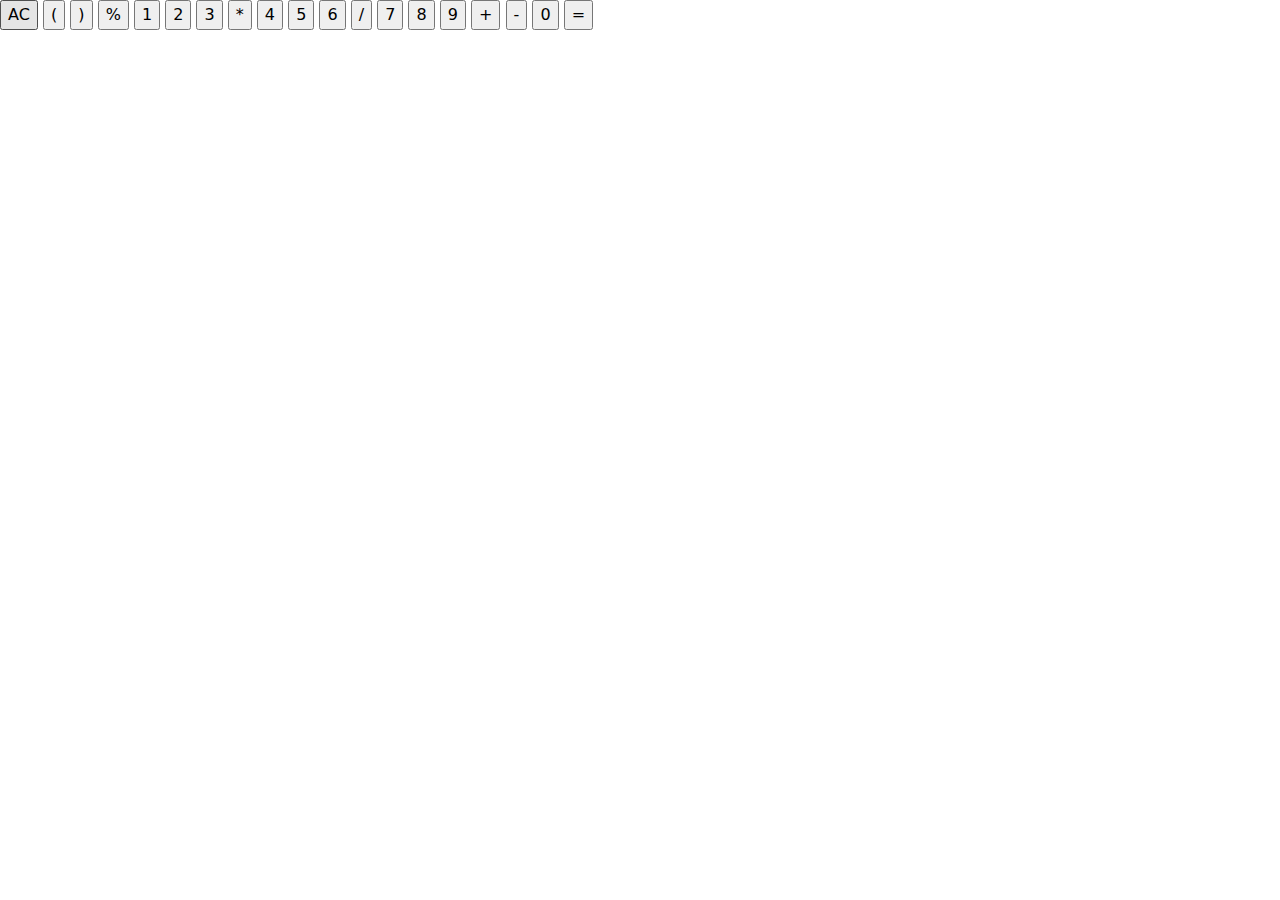
==== index.html @ 6337e1f2 "yes me" ====
<!DOCTYPE html>
<html lang="en">

<head>
    <meta charset="UTF-8">
    <meta http-equiv="X-UA-Compatible" content="IE=edge">
    <meta name="viewport" content="width=device-width, initial-scale=1.0">
    <link href="https://cdn.jsdelivr.net/npm/bootstrap@5.1.3/dist/css/bootstrap.min.css" rel="stylesheet">
    <script src="https://cdn.jsdelivr.net/npm/bootstrap@5.1.3/dist/js/bootstrap.bundle.min.js"></script>
    <title>Calculator</title>
</head>
<style>

</style>

<body>
    <div class="container-m">
        <div class="display-panel" id="display-panel">
        </div>

        <div class="key-area">
            <input type="button" class="type-in-clear" value="AC" onclick="clear_m()">
            <input type="button" class="type-in-arithmetics" value="(" onclick="display('(');">
            <input type="button" class="type-in-arithmetics" value=")" onclick="display(')');">
            <input type="button" class="type-in-arithmetics" value="%" onclick="display('%');">
            <input type="button" class="type-in" value="1" onclick="display('1');">
            <input type="button" class="type-in" value="2" onclick="display('2');">
            <input type="button" class="type-in" value="3" onclick="display('3');">
            <input type="button" class="type-in-arithmetics" value="*" onclick="display('*');">
            <input type="button" class="type-in" value="4" onclick="display('4');">
            <input type="button" class="type-in" value="5" onclick="display('5');">
            <input type="button" class="type-in" value="6" onclick="display('6');">
            <input type="button" class="type-in-arithmetics" value="/" onclick="display('/');">
            <input type="button" class="type-in" value="7" onclick="display('7');">
            <input type="button" class="type-in" value="8" onclick="display('8');">
            <input type="button" class="type-in" value="9" onclick="display('9');">
            <input type="button" class="type-in-arithmetics" value="+" onclick="display('+');">
            <input type="button" class="type-in-arithmetics" value="-" onclick="display('-');">
            <input type="button" class="type-in" value="0" onclick="display('0');">
            <input type="button" class="type-in-arithmetics" value="=" onclick="cal();">
        </div>
    </div>
</body>
<script>
    function cal() {

        let x = document.getElementById("display-panel").innerHTML;
        let result = 0;
        result = eval(x);
        document.getElementById("display-panel").innerHTML = result;
    }

    function display(val) {
        document.getElementById("display-panel").innerHTML += val;
    }

    function clear_m() {
        document.getElementById("display-panel").innerHTML = "";
    }
</script>

</html>
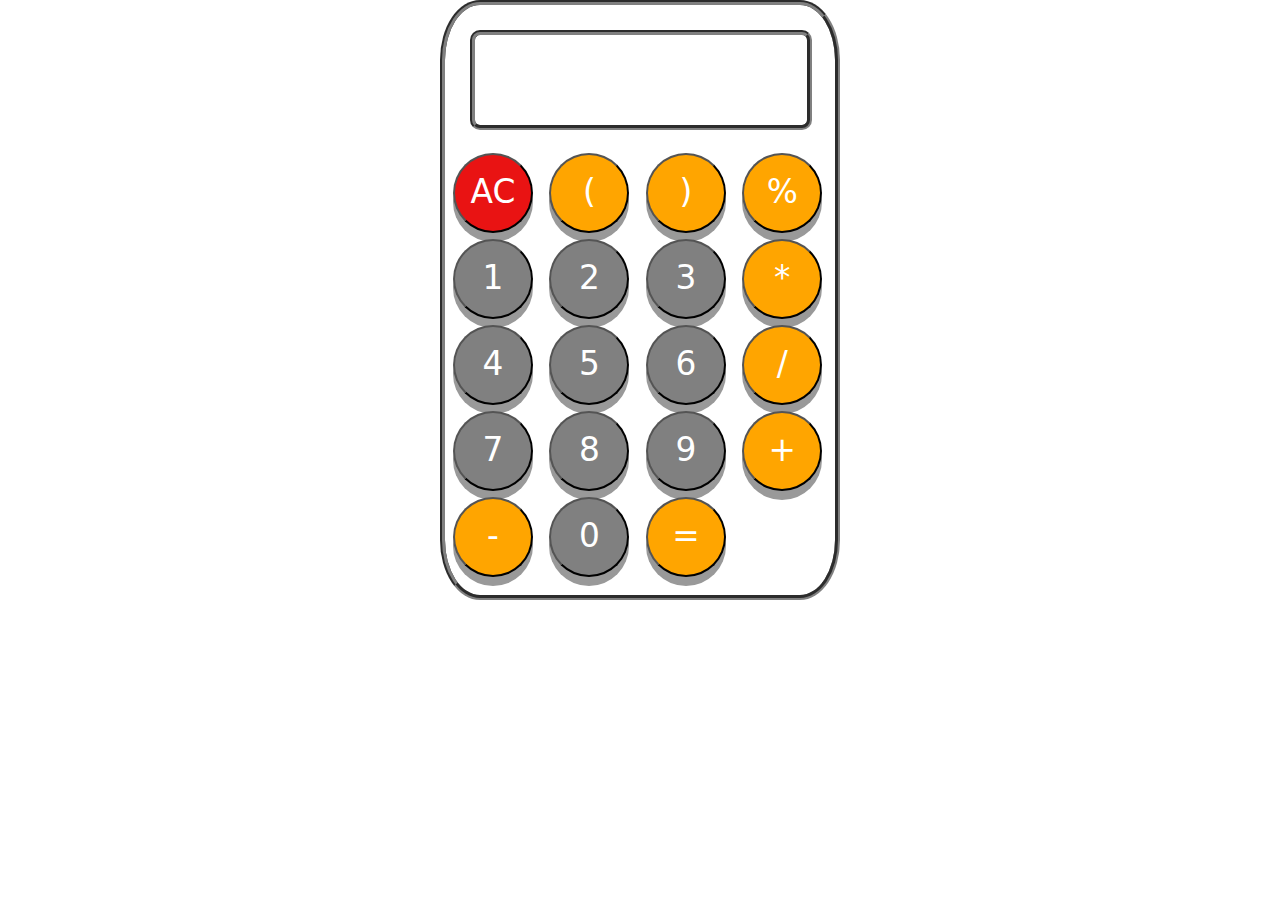
==== commit 6543de0f: "yes me" ====
--- a/index.html
+++ b/index.html
@@ -5,13 +5,11 @@
     <meta charset="UTF-8">
     <meta http-equiv="X-UA-Compatible" content="IE=edge">
     <meta name="viewport" content="width=device-width, initial-scale=1.0">
+    <link rel="stylesheet" href="calculator.css">
     <link href="https://cdn.jsdelivr.net/npm/bootstrap@5.1.3/dist/css/bootstrap.min.css" rel="stylesheet">
     <script src="https://cdn.jsdelivr.net/npm/bootstrap@5.1.3/dist/js/bootstrap.bundle.min.js"></script>
     <title>Calculator</title>
 </head>
-<style>
-
-</style>
 
 <body>
     <div class="container-m">
@@ -41,22 +39,5 @@
         </div>
     </div>
 </body>
-<script>
-    function cal() {
-
-        let x = document.getElementById("display-panel").innerHTML;
-        let result = 0;
-        result = eval(x);
-        document.getElementById("display-panel").innerHTML = result;
-    }
-
-    function display(val) {
-        document.getElementById("display-panel").innerHTML += val;
-    }
-
-    function clear_m() {
-        document.getElementById("display-panel").innerHTML = "";
-    }
-</script>
 
 </html>--- a/calculator.css
+++ b/calculator.css
@@ -0,0 +1,65 @@
+* {
+    margin: 0px;
+    font-size: calc(20px + 1vw);
+    padding: 0px;
+    box-sizing: border-box;
+}
+
+.type-in {
+    width: 80px;
+    height: 80px;
+    border-radius: 50%;
+    background-color: grey;
+    color: white;
+}
+
+.key-area {
+    width: 100%;
+    height: 80px;
+}
+
+.type-in-clear {
+    width: 80px;
+    height: 80px;
+    border-radius: 50%;
+    background-color: rgb(233, 19, 19);
+    color: white;
+}
+
+.type-in-arithmetics {
+    width: 80px;
+    height: 80px;
+    border-radius: 50%;
+    background-color: orange;
+    color: white;
+}
+
+.display-panel {
+    width: 90%;
+    height: 100px;
+    border: 5px groove grey;
+    padding: 10px;
+    border-radius: 10px;
+    margin: 20px 10px 20px 20px;
+    font-size: 40px !important;
+}
+
+.container-m {
+    width: 400px;
+    margin: auto;
+    height: 600px;
+    padding: 5px;
+    border-radius: 10%;
+    border: 5px groove grey;
+}
+
+input[type="button"] {
+    margin: 3px;
+    box-shadow: 0 9px #999;
+    cursor: pointer;
+}
+
+input[type="button"]:active {
+    box-shadow: 0 5px #666;
+    transform: translateY(4px);
+}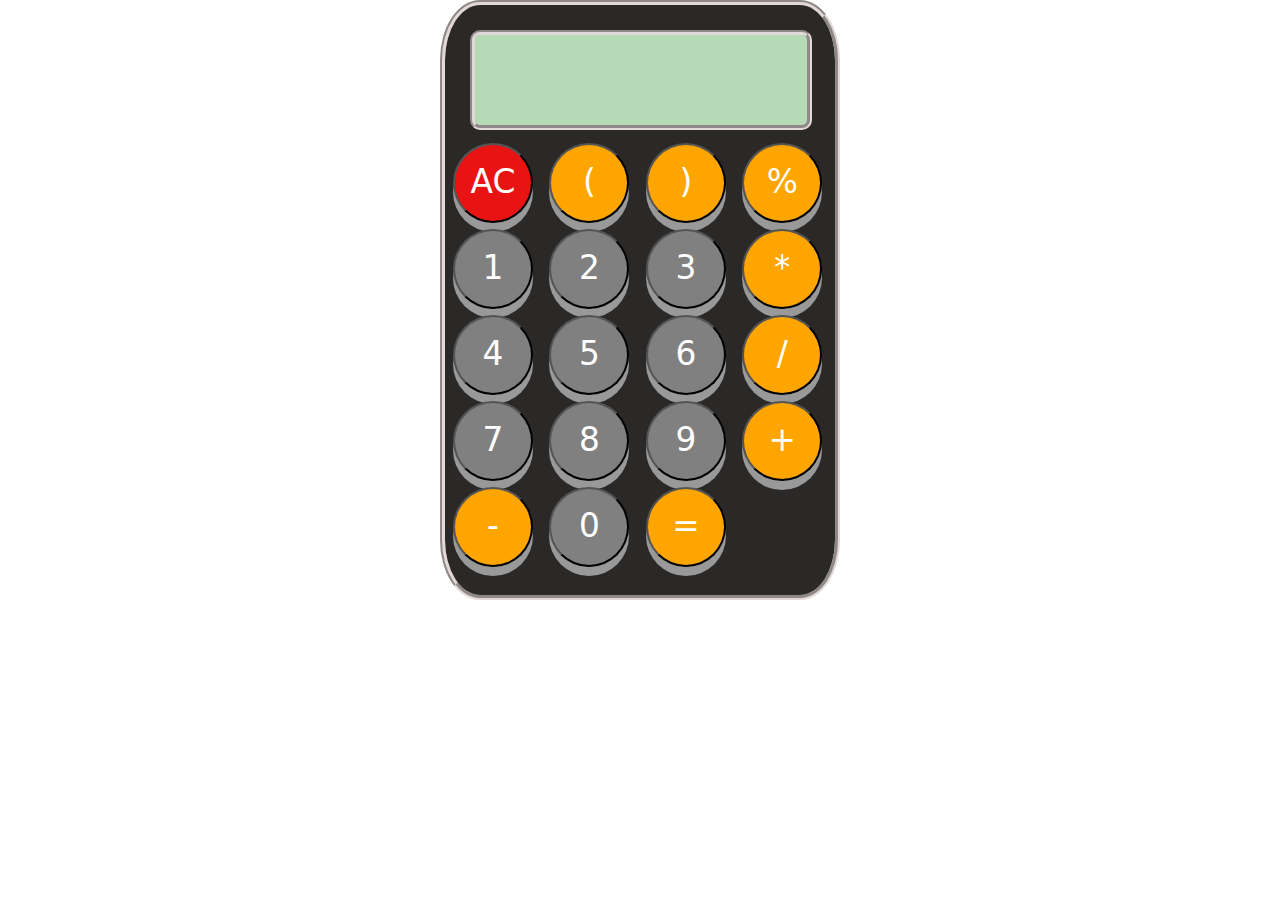
==== commit 23039cbf: "yes me" ====
--- a/index.html
+++ b/index.html
@@ -6,6 +6,7 @@
     <meta http-equiv="X-UA-Compatible" content="IE=edge">
     <meta name="viewport" content="width=device-width, initial-scale=1.0">
     <link rel="stylesheet" href="calculator.css">
+    <script src="calculator.js"></script>
     <link href="https://cdn.jsdelivr.net/npm/bootstrap@5.1.3/dist/css/bootstrap.min.css" rel="stylesheet">
     <script src="https://cdn.jsdelivr.net/npm/bootstrap@5.1.3/dist/js/bootstrap.bundle.min.js"></script>
     <title>Calculator</title>
@@ -17,25 +18,25 @@
         </div>
 
         <div class="key-area">
-            <input type="button" class="type-in-clear" value="AC" onclick="clear_m()">
-            <input type="button" class="type-in-arithmetics" value="(" onclick="display('(');">
-            <input type="button" class="type-in-arithmetics" value=")" onclick="display(')');">
-            <input type="button" class="type-in-arithmetics" value="%" onclick="display('%');">
-            <input type="button" class="type-in" value="1" onclick="display('1');">
-            <input type="button" class="type-in" value="2" onclick="display('2');">
-            <input type="button" class="type-in" value="3" onclick="display('3');">
-            <input type="button" class="type-in-arithmetics" value="*" onclick="display('*');">
-            <input type="button" class="type-in" value="4" onclick="display('4');">
-            <input type="button" class="type-in" value="5" onclick="display('5');">
-            <input type="button" class="type-in" value="6" onclick="display('6');">
-            <input type="button" class="type-in-arithmetics" value="/" onclick="display('/');">
-            <input type="button" class="type-in" value="7" onclick="display('7');">
-            <input type="button" class="type-in" value="8" onclick="display('8');">
-            <input type="button" class="type-in" value="9" onclick="display('9');">
-            <input type="button" class="type-in-arithmetics" value="+" onclick="display('+');">
-            <input type="button" class="type-in-arithmetics" value="-" onclick="display('-');">
-            <input type="button" class="type-in" value="0" onclick="display('0');">
-            <input type="button" class="type-in-arithmetics" value="=" onclick="cal();">
+            <input type="button" class="type-in-clear" value="AC" onclick="click_m();clear_m();">
+            <input type="button" class="type-in-arithmetics" value="(" onclick="click_m();display('(');">
+            <input type="button" class="type-in-arithmetics" value=")" onclick="click_m();display(')');">
+            <input type="button" class="type-in-arithmetics" value="%" onclick="click_m();display('%');">
+            <input type="button" class="type-in" value="1" onclick="click_m();display('1');">
+            <input type="button" class="type-in" value="2" onclick="click_m();display('2');">
+            <input type="button" class="type-in" value="3" onclick="click_m();display('3');">
+            <input type="button" class="type-in-arithmetics" value="*" onclick="click_m();display('*');">
+            <input type="button" class="type-in" value="4" onclick="click_m();display('4');">
+            <input type="button" class="type-in" value="5" onclick="click_m();display('5');">
+            <input type="button" class="type-in" value="6" onclick="click_m();display('6');">
+            <input type="button" class="type-in-arithmetics" value="/" onclick="click_m();display('/');">
+            <input type="button" class="type-in" value="7" onclick="click_m();display('7');">
+            <input type="button" class="type-in" value="8" onclick="click_m();display('8');">
+            <input type="button" class="type-in" value="9" onclick="click_m();display('9');">
+            <input type="button" class="type-in-arithmetics" value="+" onclick="click_m();display('+');">
+            <input type="button" class="type-in-arithmetics" value="-" onclick="click_m();display('-');">
+            <input type="button" class="type-in" value="0" onclick="click_m();display('0');">
+            <input type="button" class="type-in-arithmetics" value="=" onclick="click_m();cal();">
         </div>
     </div>
 </body>
--- a/calculator.css
+++ b/calculator.css
@@ -37,10 +37,11 @@
 .display-panel {
     width: 90%;
     height: 100px;
-    border: 5px groove grey;
+    border: 5px groove rgb(227, 216, 216);
+    background-color: rgb(182, 218, 182);
     padding: 10px;
     border-radius: 10px;
-    margin: 20px 10px 20px 20px;
+    margin: 20px 10px 10px 20px;
     font-size: 40px !important;
 }
 
@@ -50,7 +51,8 @@
     height: 600px;
     padding: 5px;
     border-radius: 10%;
-    border: 5px groove grey;
+    border: 5px groove rgb(227, 216, 216);
+    background-color: rgb(43, 40, 40);
 }
 
 input[type="button"] {
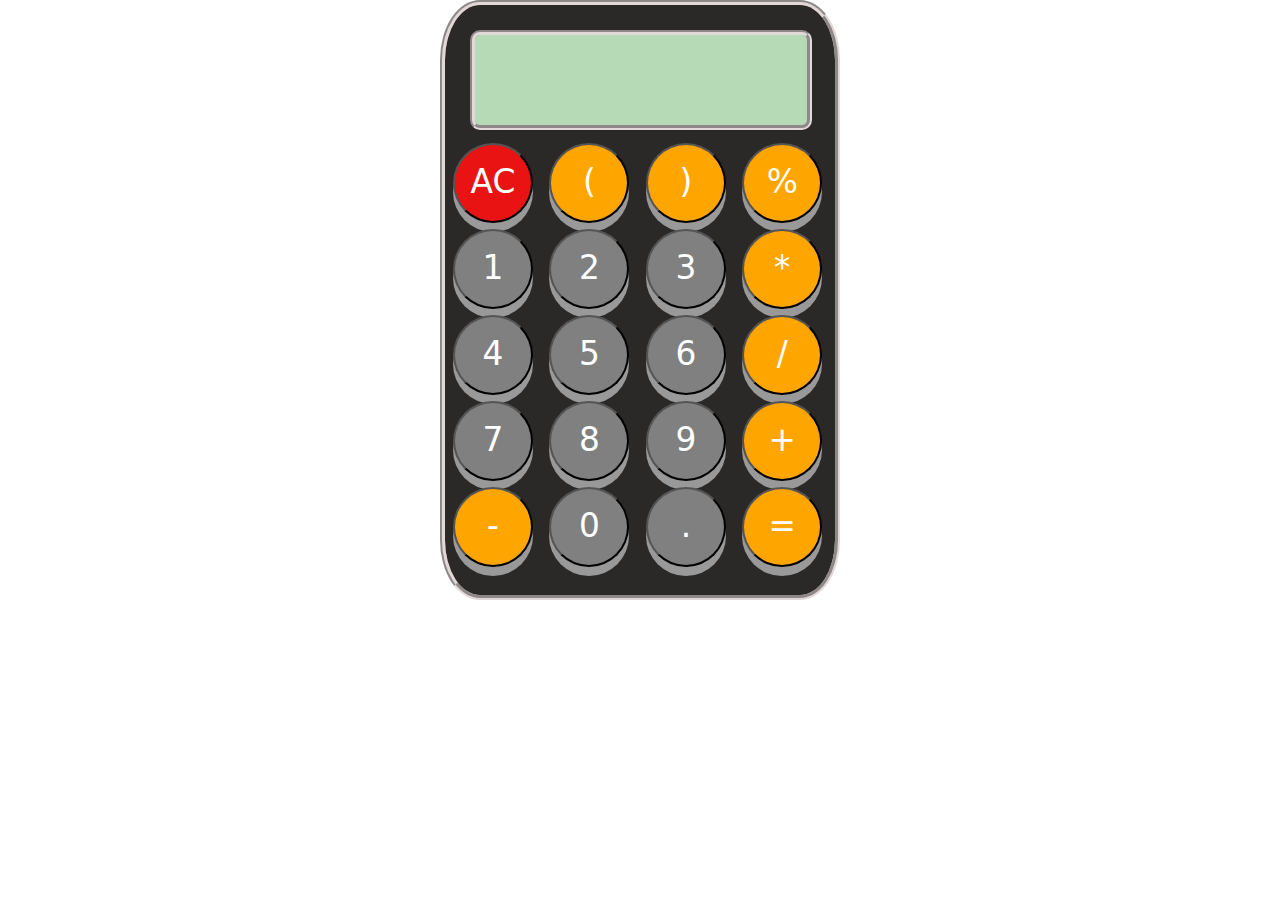
==== commit c7da907c: "yes me" ====
--- a/index.html
+++ b/index.html
@@ -36,6 +36,7 @@
             <input type="button" class="type-in-arithmetics" value="+" onclick="click_m();display('+');">
             <input type="button" class="type-in-arithmetics" value="-" onclick="click_m();display('-');">
             <input type="button" class="type-in" value="0" onclick="click_m();display('0');">
+            <input type="button" class="type-in" value="." onclick="click_m();display('.');">
             <input type="button" class="type-in-arithmetics" value="=" onclick="click_m();cal();">
         </div>
     </div>
